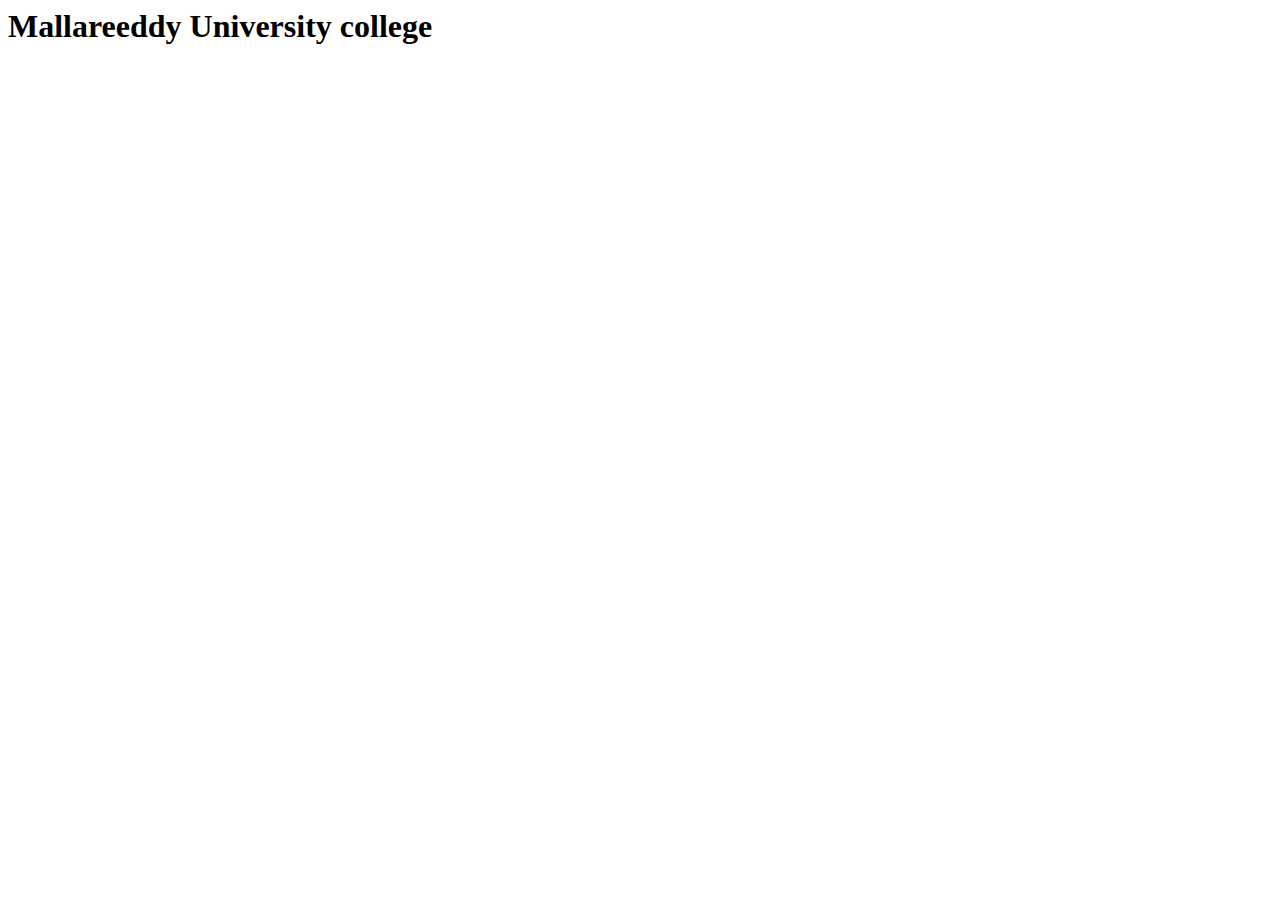
==== dom.html @ aaed17fd "pushing the files" ====
<html>
<body>
    <h1 id=""mru>Mallareeddy University college</h1>

    <div class="test"div1></div>
    <div class="test"div2></div>
    <div class="test"div3></div>

<script src="./dom.js"></script>

</body>
</html>
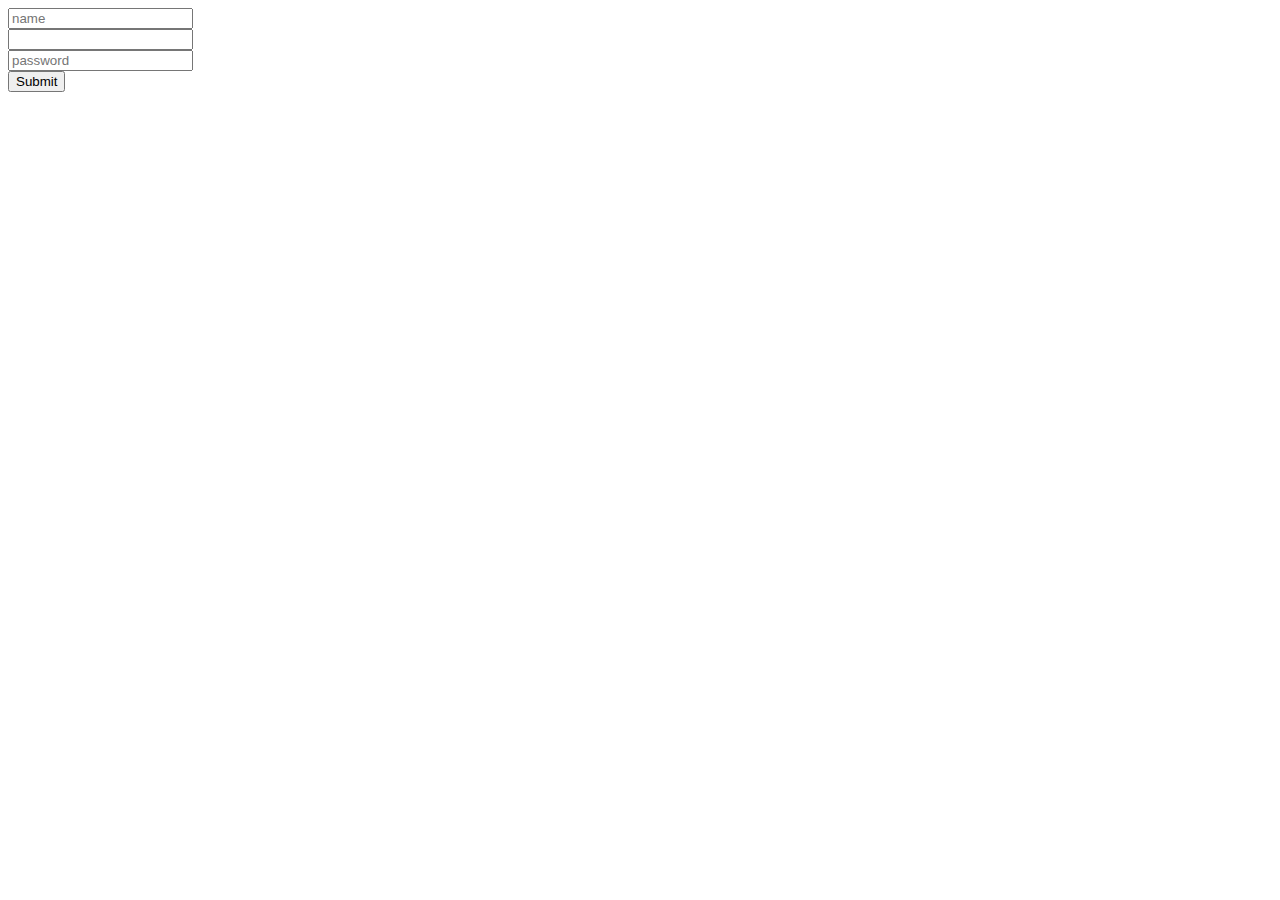
==== commit 72e6a3c9: "pushing the files" ====
--- a/dom.html
+++ b/dom.html
@@ -1,10 +1,11 @@
 <html>
 <body>
-    <h1 id=""mru>Mallareeddy University college</h1>
-
-    <div class="test"div1></div>
-    <div class="test"div2></div>
-    <div class="test"div3></div>
+    <form>
+        <input type="text" placeholder="name" id="uName"><br>
+        <input type="email" placehoder="email" id="uMail"><br>
+        <input type="password" placeholder="password" id="uPass"><br>
+        <input type="submit"><br>
+    </form>
 
 <script src="./dom.js"></script>
 
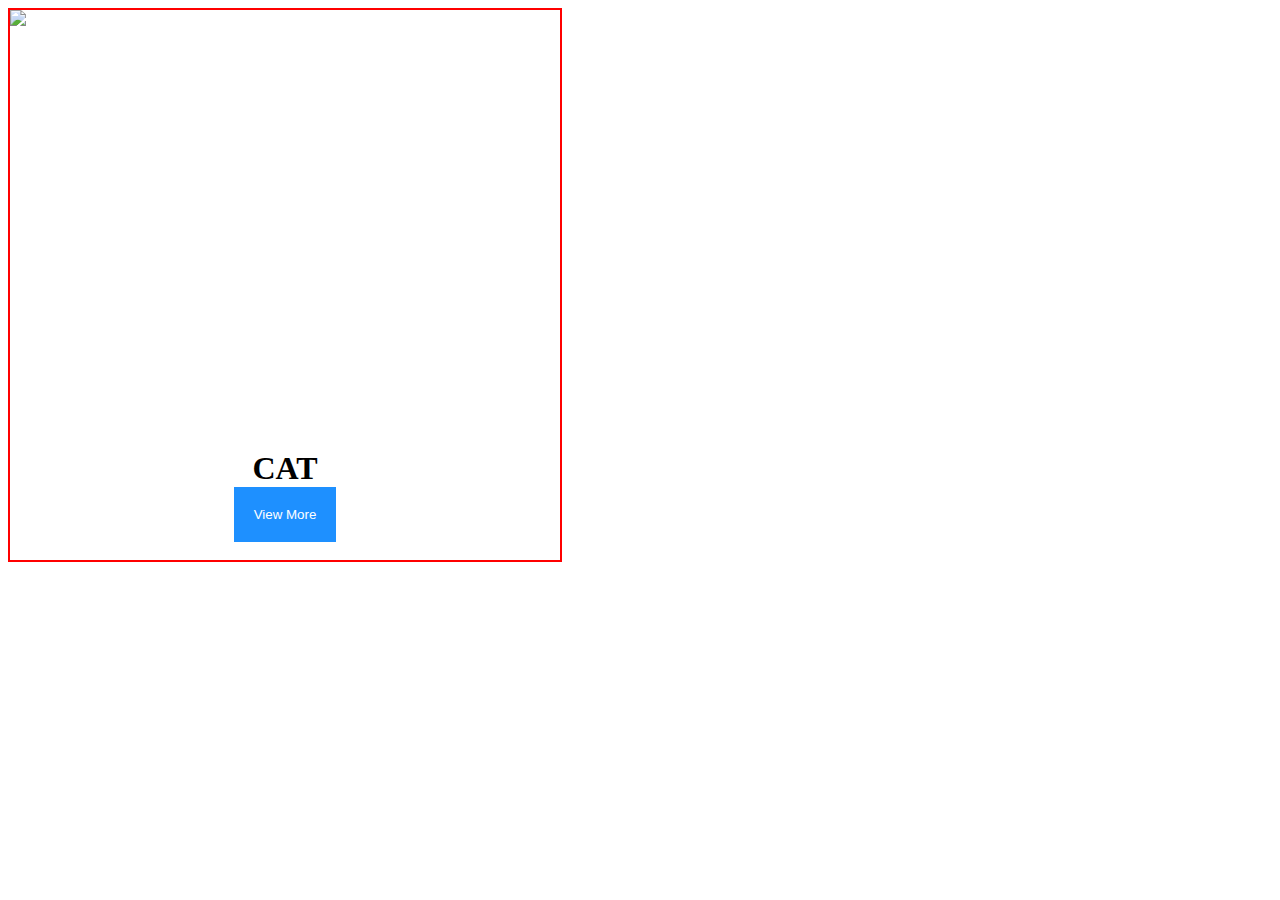
==== commit c0b9d21a: "pushing the files" ====
--- a/dom.html
+++ b/dom.html
@@ -1,14 +1,83 @@
-<html>
+<!DOCTYPE html>
+<html lang="en">
+<head>
+    <meta charset="UTF-8">
+    <meta name="viewport" content="width=device-width, initial-scale=1.0">
+    <title>Cat Image Example</title>
+    <style>
+        #mainBlock {
+            border: 2px solid red;
+            width: 550px;
+            height: 550px;
+        }
+        .topBlock {
+            width: 100%;
+            height: 80%;
+        }
+        .bottomBlock {
+            width: 100%;
+            height: 20%;
+            text-align: center;
+        }
+        .bottomBlock h1 {
+            margin: 0;
+        }
+        .bottomBlock button {
+            border: none;
+            padding: 20px;
+            background-color: dodgerblue;
+            color: white;
+        }
+    </style>
+</head>
 <body>
-    <form>
-        <input type="text" placeholder="name" id="uName"><br>
-        <input type="email" placehoder="email" id="uMail"><br>
-        <input type="password" placeholder="password" id="uPass"><br>
-        <input type="submit"><br>
-    </form>
+    <script>
+        // Create the main container div
+        let mainEle = document.createElement("div");
+        mainEle.setAttribute("id", "mainBlock");
+        mainEle.style.border = "2px solid red";
+        mainEle.style.width = "550px";
+        mainEle.style.height = "550px";
 
-<script src="./dom.js"></script>
+        // Create the top block div
+        let topEle = document.createElement("div");
+        topEle.setAttribute("class", "topBlock");
 
+        // Create the image
+        let image = document.createElement("img");
+        image.src = "https://cdn.pixabay.com/photo/2023/02/09/16/43/cat-7779237_640.jpg";
+        image.style.width = "550px";
+
+        // Create the bottom block div
+        let bottomEle = document.createElement("div");
+        bottomEle.setAttribute("class", "bottomBlock");
+
+        // Create the heading
+        let h1 = document.createElement("h1");
+        h1.innerText = "CAT";
+        h1.style.textAlign = "center";
+
+        // Create the button
+        let btn = document.createElement("button");
+        btn.innerText = "View More";
+        btn.style.border = "none";
+        btn.style.padding = "20px";
+        btn.style.backgroundColor = "dodgerblue";
+        btn.style.color = "white";
+
+        // Append the heading and button to the bottom block
+        bottomEle.appendChild(h1);
+        bottomEle.appendChild(btn);
+
+        // Append the image to the top block
+        topEle.appendChild(image);
+
+        // Append the top and bottom blocks to the main container
+        mainEle.appendChild(topEle);
+        mainEle.appendChild(bottomEle);
+
+        // Append the main container to the body of the document
+        document.body.appendChild(mainEle);
+    </script>
 </body>
 </html>
-
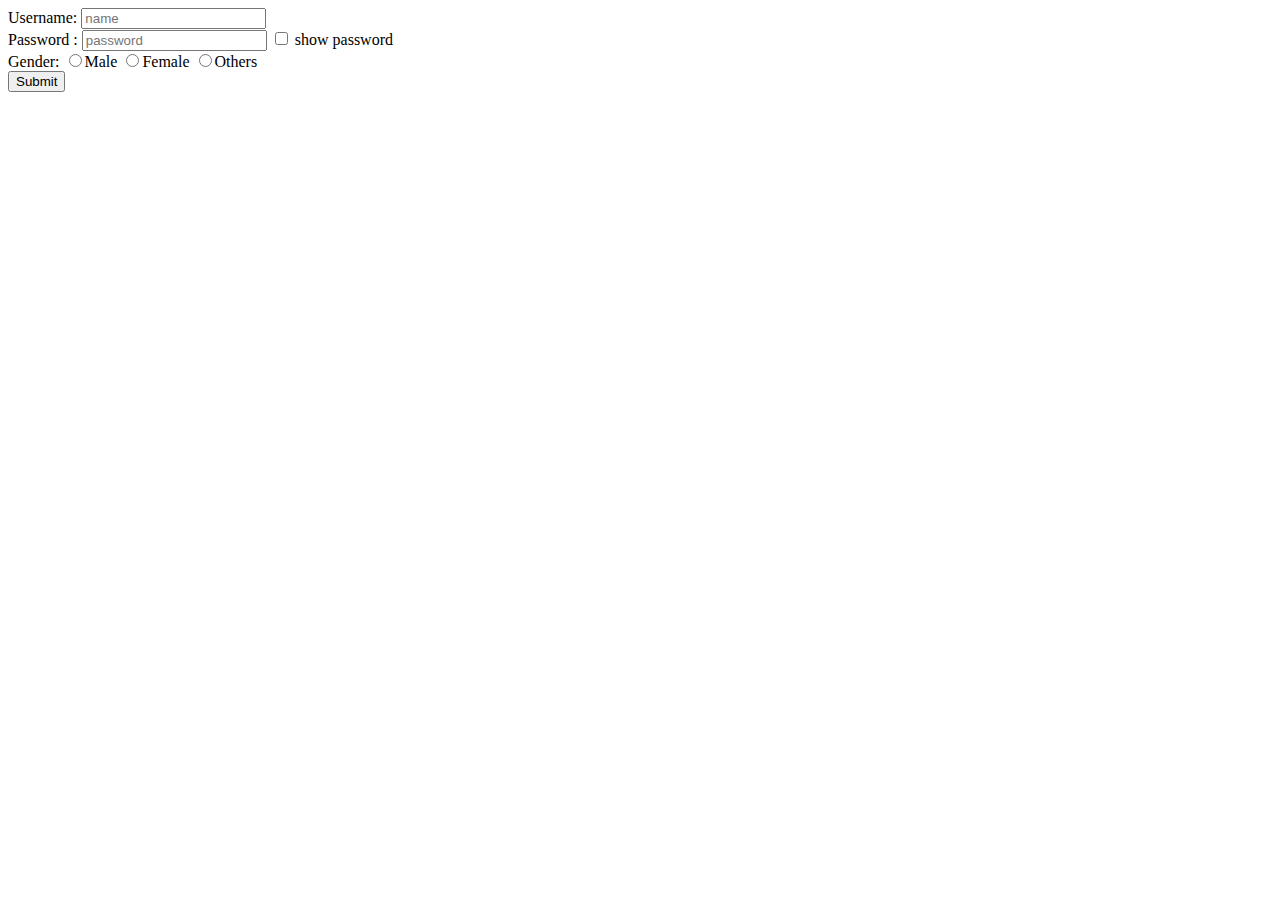
==== commit 90bd1bcd: "pushing the files" ====
--- a/dom.html
+++ b/dom.html
@@ -1,4 +1,4 @@
-<!DOCTYPE html>
+<!-- <!DOCTYPE html>
 <html lang="en">
 <head>
     <meta charset="UTF-8">
@@ -80,4 +80,28 @@
         document.body.appendChild(mainEle);
     </script>
 </body>
-</html>
+</html> -->
+<html lang="en">
+    <body>
+        <form>
+        <label for="">Username: </label>
+        <input type="text" placeholder="name" id="uName"><br>
+        <label for="">Password : </label>
+        <input type="password" placeholder="password" id="uPass">
+        <input type="checkbox" id="check">
+        <span id = "show">show password</span>
+        <br>
+        <label for="">Gender: </label>
+        <input type="radio" name="gender" value="male"><span>Male</span>
+        <input type="radio" name="gender" value="female"><span>Female</span>
+        <input type="radio" name="gender" value="others"><span>Others</span>
+        <br>
+        <input type="submit"><br>
+        
+    </form>
+    <script src="./dom.js"></script>
+
+        
+
+    </body>
+    </html>
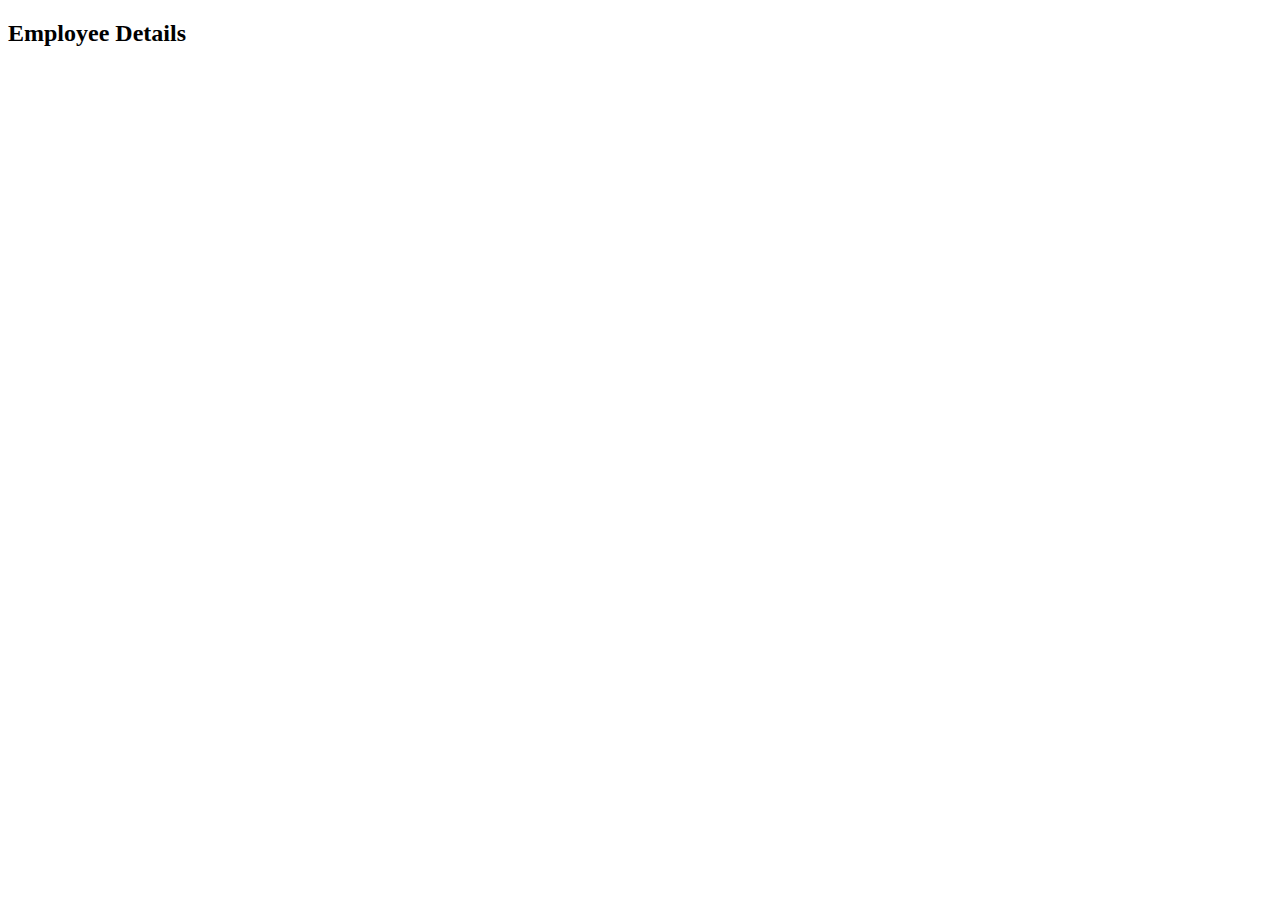
==== commit 4c675940: "html&css" ====
--- a/dom.html
+++ b/dom.html
@@ -1,107 +1,15 @@
-<!-- <!DOCTYPE html>
+<!DOCTYPE html>
 <html lang="en">
 <head>
     <meta charset="UTF-8">
     <meta name="viewport" content="width=device-width, initial-scale=1.0">
-    <title>Cat Image Example</title>
-    <style>
-        #mainBlock {
-            border: 2px solid red;
-            width: 550px;
-            height: 550px;
-        }
-        .topBlock {
-            width: 100%;
-            height: 80%;
-        }
-        .bottomBlock {
-            width: 100%;
-            height: 20%;
-            text-align: center;
-        }
-        .bottomBlock h1 {
-            margin: 0;
-        }
-        .bottomBlock button {
-            border: none;
-            padding: 20px;
-            background-color: dodgerblue;
-            color: white;
-        }
-    </style>
+    <title>Employee Table</title>
 </head>
 <body>
-    <script>
-        // Create the main container div
-        let mainEle = document.createElement("div");
-        mainEle.setAttribute("id", "mainBlock");
-        mainEle.style.border = "2px solid red";
-        mainEle.style.width = "550px";
-        mainEle.style.height = "550px";
 
-        // Create the top block div
-        let topEle = document.createElement("div");
-        topEle.setAttribute("class", "topBlock");
+    <h2>Employee Details</h2>
+    <div id="table-container"></div>
 
-        // Create the image
-        let image = document.createElement("img");
-        image.src = "https://cdn.pixabay.com/photo/2023/02/09/16/43/cat-7779237_640.jpg";
-        image.style.width = "550px";
-
-        // Create the bottom block div
-        let bottomEle = document.createElement("div");
-        bottomEle.setAttribute("class", "bottomBlock");
-
-        // Create the heading
-        let h1 = document.createElement("h1");
-        h1.innerText = "CAT";
-        h1.style.textAlign = "center";
-
-        // Create the button
-        let btn = document.createElement("button");
-        btn.innerText = "View More";
-        btn.style.border = "none";
-        btn.style.padding = "20px";
-        btn.style.backgroundColor = "dodgerblue";
-        btn.style.color = "white";
-
-        // Append the heading and button to the bottom block
-        bottomEle.appendChild(h1);
-        bottomEle.appendChild(btn);
-
-        // Append the image to the top block
-        topEle.appendChild(image);
-
-        // Append the top and bottom blocks to the main container
-        mainEle.appendChild(topEle);
-        mainEle.appendChild(bottomEle);
-
-        // Append the main container to the body of the document
-        document.body.appendChild(mainEle);
-    </script>
+    <script src="dom.js"></script>  <!-- JavaScript File -->
 </body>
-</html> -->
-<html lang="en">
-    <body>
-        <form>
-        <label for="">Username: </label>
-        <input type="text" placeholder="name" id="uName"><br>
-        <label for="">Password : </label>
-        <input type="password" placeholder="password" id="uPass">
-        <input type="checkbox" id="check">
-        <span id = "show">show password</span>
-        <br>
-        <label for="">Gender: </label>
-        <input type="radio" name="gender" value="male"><span>Male</span>
-        <input type="radio" name="gender" value="female"><span>Female</span>
-        <input type="radio" name="gender" value="others"><span>Others</span>
-        <br>
-        <input type="submit"><br>
-        
-    </form>
-    <script src="./dom.js"></script>
-
-        
-
-    </body>
-    </html>
+</html>
